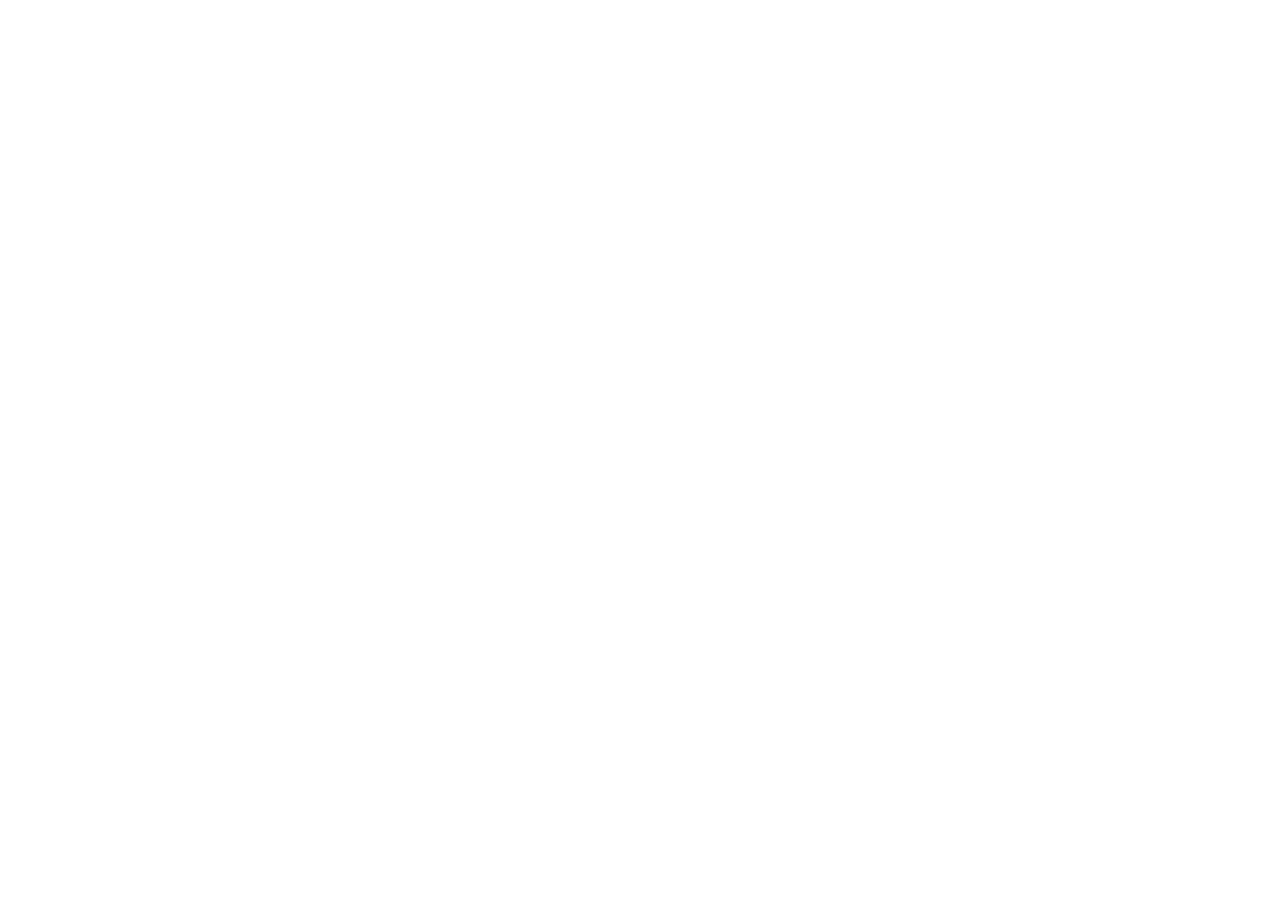
==== index.html @ acde473c "Create index.html" ====
<!DOCTYPE html>


<html>
    
    <head>
        <meta charset="UTF-8">
        <title>                 </title>
        <link rel="stylesheet" href="reset.css">
        <link rel="stylesheet" href="index.css">

    </head>

    <body>
        
        <header>
            <div class="header_div">
                <h1>  </h1>
                <nav>
                    
                </nav>
            </div>
        </header>

        <main>

            
        </main>

        <footer>

        </footer>



    </body>

    


</html>
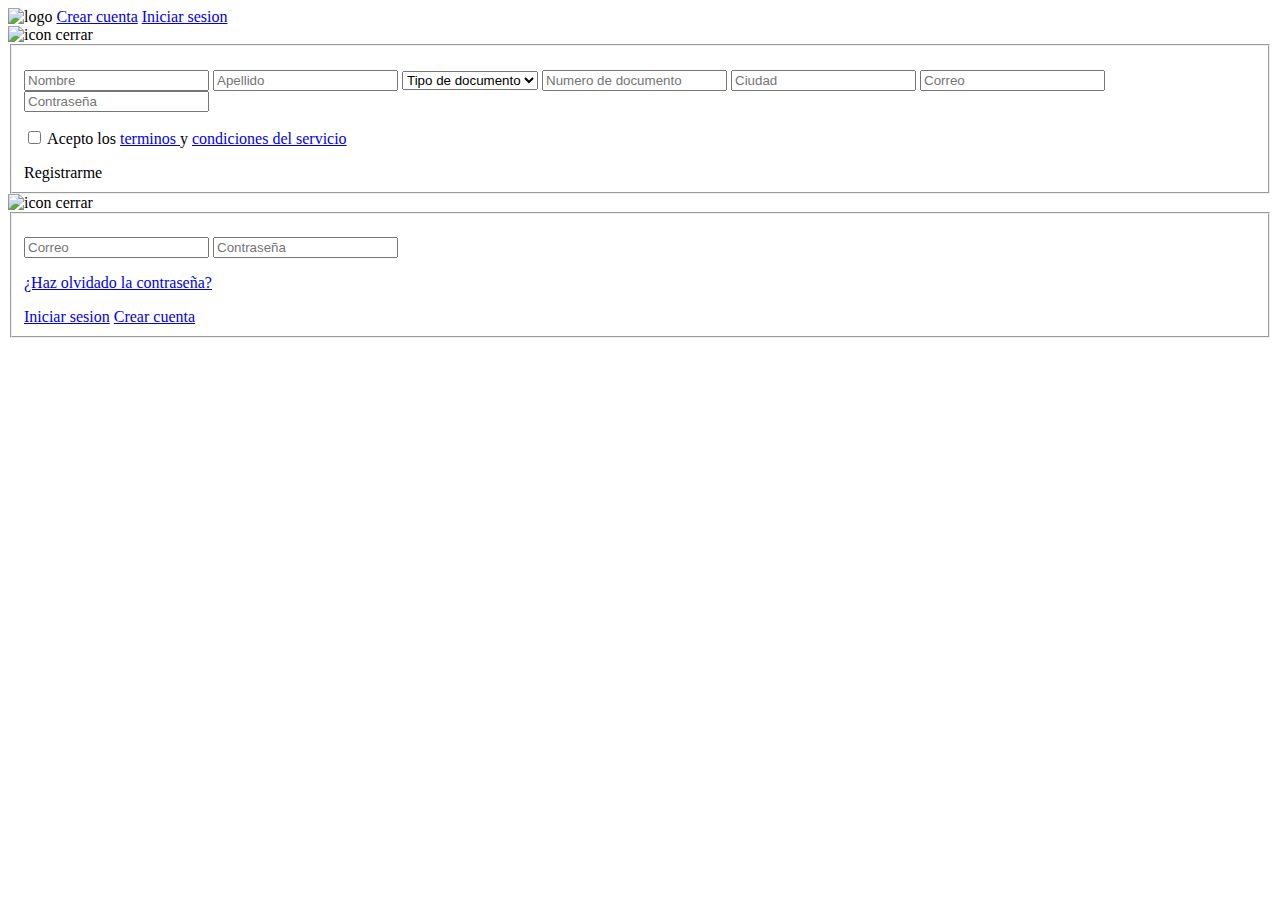
==== commit 83bc19e0: "Reemplazo html" ====
--- a/index.html
+++ b/index.html
@@ -1,43 +1,133 @@
 <!DOCTYPE html>
+<html lang="en">
 
+<head>
+    <meta charset="UTF-8">
+    <meta http-equiv="X-UA-Compatible" content="IE=edge">
+    <meta name="viewport" content="width=device-width, initial-scale=1.0">
+    <link rel="stylesheet" href="css/style.css">
+    <title>Pet finder</title>
+</head>
 
-<html>
+<body>
+        <img  class= "icon"src="assets/imagenes/PetFinder.svg" alt="logo">
+        <a class="main-button" id="main-button" href="#">Crear cuenta</a>
+        <a class="main-button" id="main-button2" href="#">Iniciar sesion</a>
+        <section class="loader">
+            <div></div>
+             <div></div>
+             <div></div>
+        </section>
+        <!-- Modal registro -->
+        <section class="modal hidden">
+            <div class="modal__contentRegistro">
+                <img class="modal__content--close" src="https://img.icons8.com/windows/32/000000/macos-close.png" alt="icon cerrar">
+                <fieldset class="container-register">
+                    <img class="img-container" src="assets/imagenes/add-user.svg" alt="">
+
+                    <form action="#" method="POST" class="form-register">
+                        <label class="form-register__label">
+                            <input type="text" minlength="4" maxlength="15" required name="Nombre"
+                                class="form-register__input" placeholder="Nombre" />
+                        </label>
+                        <label class="form-register__label">
+                            <input type="text" minlength="4" maxlength="15" required name="Apellido"
+                                class="form-register__input" placeholder="Apellido" />
+                        </label>
     
-    <head>
-        <meta charset="UTF-8">
-        <title>                 </title>
-        <link rel="stylesheet" href="reset.css">
-        <link rel="stylesheet" href="index.css">
+                        <label class="form-register__label">
+                            <select name="Tipo de documento" class="form-register__input form-register__input--background"
+                                required >
+                                <option value="Tipo de documento">Tipo de documento</option>
+                                <option value="Cedula">Cedula</option>
+                                <option value="Cedula extranjera">
+                                    Cedula extranjera
+                                </option>
+                            </select>
+                        </label>
+    
+                        <label class="form-register__label">
+                            <input type="text" required minlength="6" maxlength="12" name="Numero documento"
+                                class="form-register__input" placeholder="Numero de documento" />
+                        </label>
+    
+                        <label class="form-register__label">
+                            <input type="list" list="Ciudades" class="form-register__input" required placeholder="Ciudad" />
+                            <datalist id="Ciudades" name="Ciudad" class="form-datalist">
+                                <option value="Arauca" class="form-datalist__option"></option>
+                                <option value="Armenia" class="form-datalist__option"></option>
+                                <option value="Barranquilla" class="form-datalist__option"></option>
+                                <option value="Bogota" class="form-datalist__option"></option>
+                                <option value="Bucaramanga" class="form-datalist__option"></option>
+                                <option value="Cartagena" class="form-datalist__option"></option>
+                                <option value="Cali" class="form-datalist__option"></option>
+                                <option value="Cucuta" class="form-datalist__option"></option>
+                                <option value="Monteria" class="form-datalist__option"></option>
+                                <option value="Montoa" class="form-datalist__option"></option>
+                                <option value="Pasto" class="form-datalist__option"></option>
+                                <option value="Pereira" class="form-datalist__option"></option>
+                            </datalist>
+                        </label>
+    
+                        <label class="form-register__label">
+                            <input type="email" minlength="4" maxlength="15" required name="correo"
+                                class="form-register__input" placeholder="Correo" />
+                        </label>
+    
+                        <label class="form-register__label">
+                            <input type="password" minlength="4" maxlength="15" required name="contraseña"
+                                class="form-register__input" placeholder="Contraseña" />
+                        </label>
+    
+                        <p class="form-register__conditions">
+                            <input type="checkbox" name="condiciones" required />
+                            Acepto los
+                            <a href="#" class="form-register__conditions form-register__conditions--color">
+                                terminos
+                            </a>
+                            y
+                            <a href="#" class="form-register__conditions form-register__conditions--color">
+                                condiciones del servicio
+                            </a>
+                        </p>
+    
+                        <a class="form-register__btn" >Registrarme</a>
+                    </form>
+                </fieldset>
+            </div>
+            
+        </section>
+<!-- ---------------------------modal Login ---------------------------------->
+        <section class="modal2 hidden2">
+            <div class="modal__contentLogin">
+                <img class="modal__content--close2" src="https://img.icons8.com/windows/32/000000/macos-close.png" alt="icon cerrar">
+                <fieldset class="container-login">
+                    <img class="img-container__login" src="assets/imagenes/user.svg" alt="">
+                    <form action="#" method="POST" class="form-login">
+                        <label class="form-login__label">
+                            <input type="email" minlength="4" maxlength="15" required name="correo" class="form-login__input" placeholder="Correo" />
+                        </label>
+                        <label class="form-login__label">
+                            <input type="password" minlength="4" maxlength="15" required name="contraseña"
+                                class="form-login__input" placeholder="Contraseña" />
+                        </label>
+                        <p class="form-login__link">
+                            <a href="/recuperacion/" class="form-login__link">
+                                ¿Haz olvidado la contraseña?
+                            </a>
+                        </p>
+                        <a class="form-login__btn" href="vistas/inicio.html" >Iniciar sesion</a>
+                        <a href="#main-button2" class="form-login__btnRegister">
+                            Crear cuenta
+                        </a>
+                    </form>
+                </fieldset>
+            </div>
+            
+        </section>
+        
+    <!-- </main> -->
+</body>
+<script src="/js/index.js"></script>
 
-    </head>
-
-    <body>
-        
-        <header>
-            <div class="header_div">
-                <h1>  </h1>
-                <nav>
-                    
-                </nav>
-            </div>
-        </header>
-
-        <main>
-
-            
-        </main>
-
-        <footer>
-
-        </footer>
-
-
-
-    </body>
-
-    
-
-
-</html>
-
-
+</html>